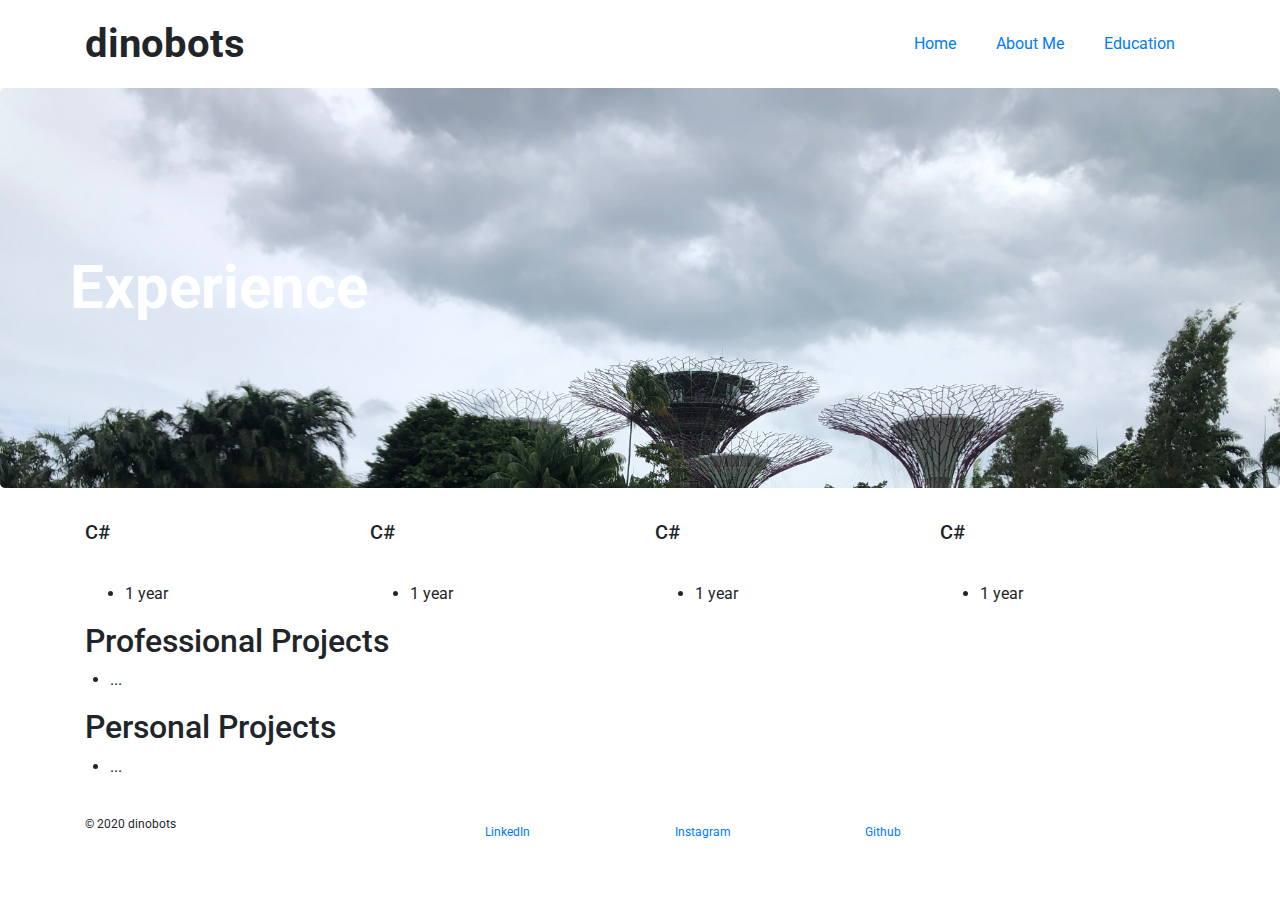
==== experience.html @ bd7b547a "Addtional pages" ====
<!DOCTYPE html>
<html lang="en">
  <head>
    <title>dinobots</title>
    <meta charset="utf-8" />
    <link rel="stylesheet" href="https://stackpath.bootstrapcdn.com/bootstrap/4.3.1/css/bootstrap.min.css" integrity="sha384-ggOyR0iXCbMQv3Xipma34MD+dH/1fQ784/j6cY/iJTQUOhcWr7x9JvoRxT2MZw1T" crossorigin="anonymous">
    <link href='https://fonts.googleapis.com/css?family=Roboto:300,400,700' rel='stylesheet' type='text/css'>
    <link href="resources/styles/main.css" type="text/css" rel="stylesheet">
  </head>
  <body>
    <header class="container">
        <div class="row">
          <h1 class="col-sm-6">dinobots</h1>
          <nav class="col-sm-6 text-right">
            <a href="index.html">Home</a>
            <a href="about.html">About Me</a>
            <a href="education.html">Education</a>
          </nav>
        </div>
      </header>
      <section class="jumbotron">
        <div class="container">
          <div class="row">
            <h2>Experience</h2>
          </div>
        </div>
      </section>
      <section class="container">
          <div class="row">
              <div class="col-sm-3">
                  <h5>C#</h5>
                  <img src="">
                  <ul>
                      <li>1 year</li>
                  </ul>
              </div>
              <div class="col-sm-3">
                <h5>C#</h5>
                <img src="">
                <ul>
                    <li>1 year</li>
                </ul>
            </div>
            <div class="col-sm-3">
                <h5>C#</h5>
                <img src="">
                <ul>
                    <li>1 year</li>
                </ul>
            </div>
            <div class="col-sm-3">
                <h5>C#</h5>
                <img src="">
                <ul>
                    <li>1 year</li>
                </ul>
            </div>
          </div>
      </section>
      <section class="container">
          <h2>Professional Projects</h2>
          <div class="row">
            <ul>
                <li>...</li>
            </ul>
          </div>
          <h2>Personal Projects</h2>
          <div class="row">
            <ul>
                <li>...</li>
            </ul>
          </div>
      </section>
      <footer class="container">
        <div class="row">
          <p class="col-sm-4">&copy; 2020 dinobots</p>
          <div class="col-sm-2">
            <a href="https://www.linkedin.com/in/dinoromero16">LinkedIn</a>
          </div>
          <div class="col-sm-2">
            <a href="https://www.instagram.com/dinob0ts/">Instagram</a>
          </div>
          <div class="col-sm-2">
            <a href="https://github.com/dinob0ts">Github</a>
          </div>
          <div class="col-sm-2"></div>
        </div>
      </footer>
  </body>
</html>
---- resources/styles/main.css ----
body {
    font-family: Roboto, sans-serif;
    background-image: url('https://s3.amazonaws.com/codecademy-content/courses/learn-css-selectors-visual-rules/hypnotize_bg.png');
  }
  
  header {
    padding: 20px 0;
  }
  
  header .row,
  footer .row {
    display: flex;
    align-items: center;
  }
  
  h1 {
    font-weight: 700;
    margin: 0;
  }
  
  nav {
    display: flex;
    justify-content: flex-end;
  }
  
  a {
    padding: 0 20px;
    margin: 0;
  }
  
  .jumbotron {
    display: flex;
    align-items: center;
    /* background-image: url('https://s3.amazonaws.com/codecademy-content/projects/personal_portfolio/background.jpeg'); */
    background-image: url('../images/sgeggs1.JPG');
    background-size: cover;
    color: #ffffff;
    height: 400px;
  }
  
  .jumbotron h2 {
    font-size: 60px;
    font-weight: 700;
    margin: 0;
    color: #fff;
  }
  
  .jumbotron h3 {
    margin: 0 0 20px;
    color: #fff;
  }
  
  section .row img {
    margin: 0 0 30px;
    width: 100%;
  }
  
  .col-md-6 {
    margin: 0 0 30px;
  }
  
  .btn.btn-primary {
    border-radius: 2px;
    border: 0px;
    color: #fbd1d5;
    background-color: #ffffff;
  }
  
  .btn.btn-primary:hover {
    color: #ffffff;
    background-color: #fbd1d5;
  }
  
  .btn-secondary {
    background-color: #2a70e0;
    color: #ffffff;
    margin: 0 0 30px;
  }
  
  .portrait {
    width:  350px;
    height: 300px;
  }
  
  figure img {
    width: 100%;
    height: auto;
  }
  
  figure {
    margin-bottom: 30px;
  }
  
  footer {
    font-size: 12px;
    padding: 20px 0;
  }
  
  footer .col-sm-8 {
    display: flex;
    justify-content: flex-end;
  }
  
  footer ul {
    list-style: none;
  }
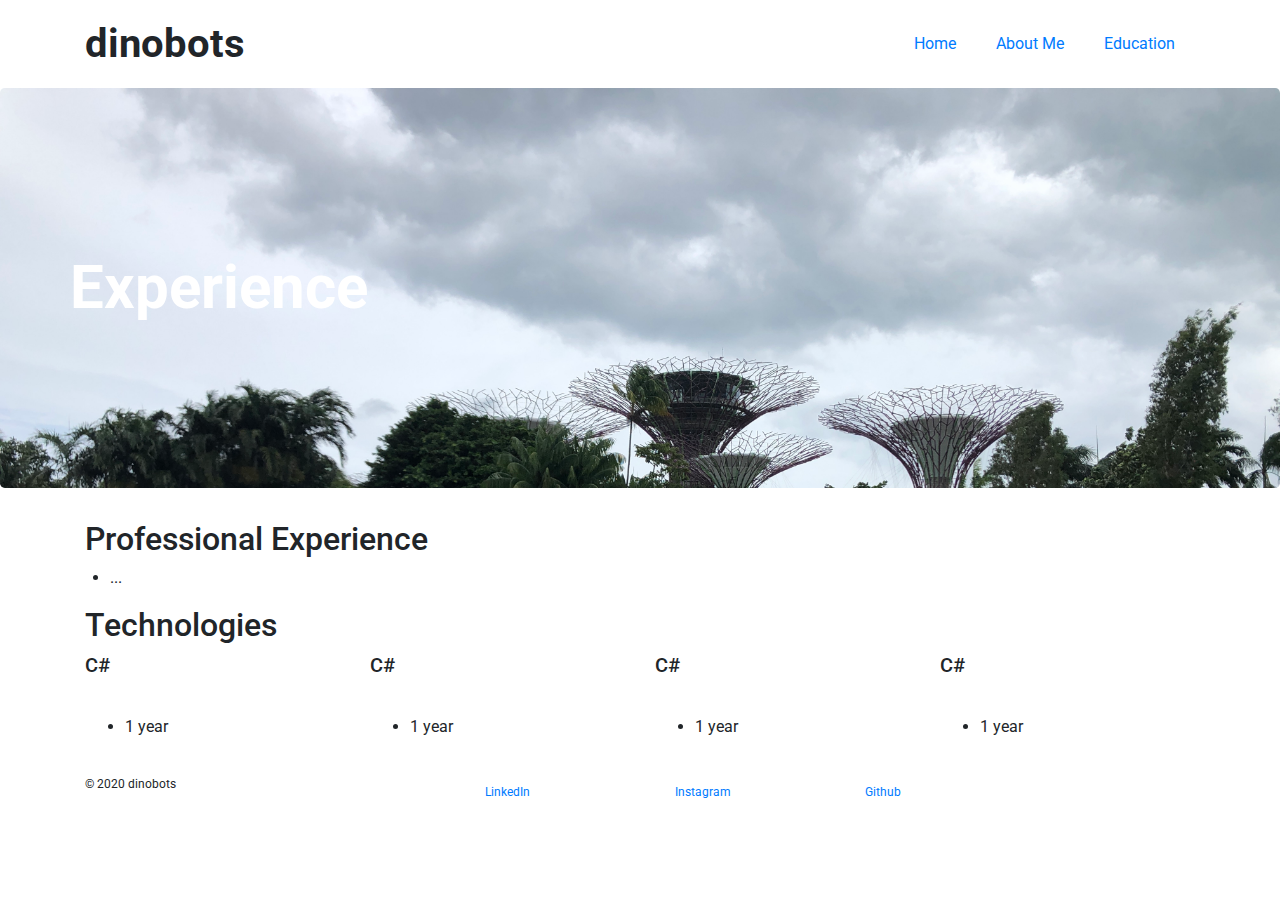
==== commit 560b618b: "Updated experience page" ====
--- a/experience.html
+++ b/experience.html
@@ -26,6 +26,15 @@
         </div>
       </section>
       <section class="container">
+        <h2>Professional Experience</h2>
+        <div class="row">
+          <ul>
+              <li>...</li>
+          </ul>
+        </div>
+    </section>
+      <section class="container">
+          <h2>Technologies</h2>
           <div class="row">
               <div class="col-sm-3">
                   <h5>C#</h5>
@@ -57,20 +66,6 @@
             </div>
           </div>
       </section>
-      <section class="container">
-          <h2>Professional Projects</h2>
-          <div class="row">
-            <ul>
-                <li>...</li>
-            </ul>
-          </div>
-          <h2>Personal Projects</h2>
-          <div class="row">
-            <ul>
-                <li>...</li>
-            </ul>
-          </div>
-      </section>
       <footer class="container">
         <div class="row">
           <p class="col-sm-4">&copy; 2020 dinobots</p>
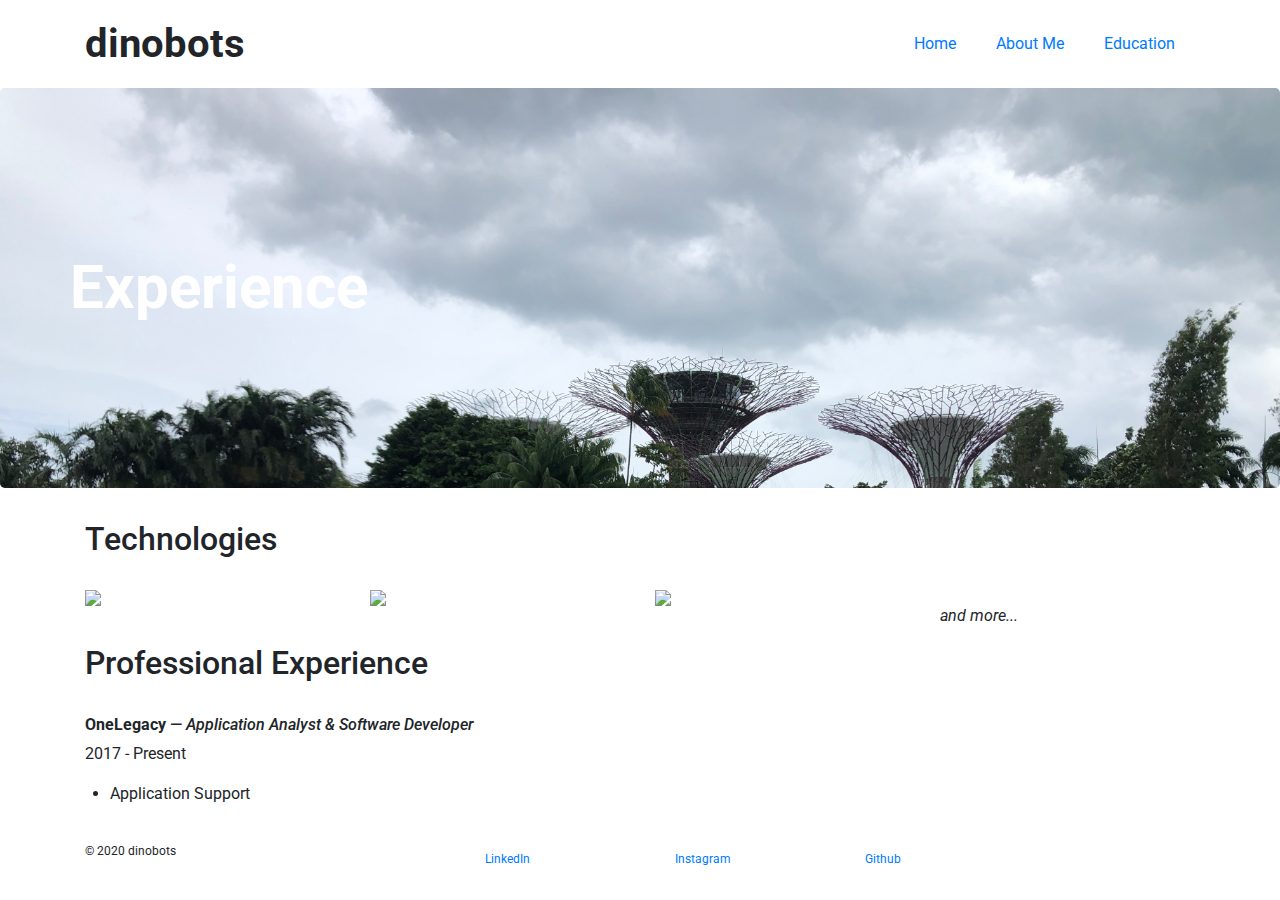
==== commit 49e8ddb2: "updated experience page" ====
--- a/experience.html
+++ b/experience.html
@@ -26,46 +26,38 @@
         </div>
       </section>
       <section class="container">
+        <h2>Technologies</h2>
+        <div class="row">
+            <div class="col-sm-3">
+            </br>
+                <img src="resources/images/html-removebg-preview.png" class="inline-img">
+            </div>
+            <div class="col-sm-3">
+            </br>
+              <img src="resources/images/aspjpg-removebg-preview.png" class="inline-img">
+          </div>
+          <div class="col-sm-3">
+          </br>
+              <img src="resources/images/sql-removebg-preview.png" class="inline-img">
+          </div>
+          <div class="col-sm-3">
+              <h5></h5>
+              <img src="">
+              <p><i>and more...</i></p>
+          </div>
+        </div>
+    </section>
+      <section class="container">
         <h2>Professional Experience</h2>
+        </br>
+        <h6><b>OneLegacy</b> — <i>Application Analyst & Software Developer</i></h6>
+        <p>2017 - Present</p>
         <div class="row">
           <ul>
-              <li>...</li>
+              <li>Application Support</li>
           </ul>
         </div>
     </section>
-      <section class="container">
-          <h2>Technologies</h2>
-          <div class="row">
-              <div class="col-sm-3">
-                  <h5>C#</h5>
-                  <img src="">
-                  <ul>
-                      <li>1 year</li>
-                  </ul>
-              </div>
-              <div class="col-sm-3">
-                <h5>C#</h5>
-                <img src="">
-                <ul>
-                    <li>1 year</li>
-                </ul>
-            </div>
-            <div class="col-sm-3">
-                <h5>C#</h5>
-                <img src="">
-                <ul>
-                    <li>1 year</li>
-                </ul>
-            </div>
-            <div class="col-sm-3">
-                <h5>C#</h5>
-                <img src="">
-                <ul>
-                    <li>1 year</li>
-                </ul>
-            </div>
-          </div>
-      </section>
       <footer class="container">
         <div class="row">
           <p class="col-sm-4">&copy; 2020 dinobots</p>
